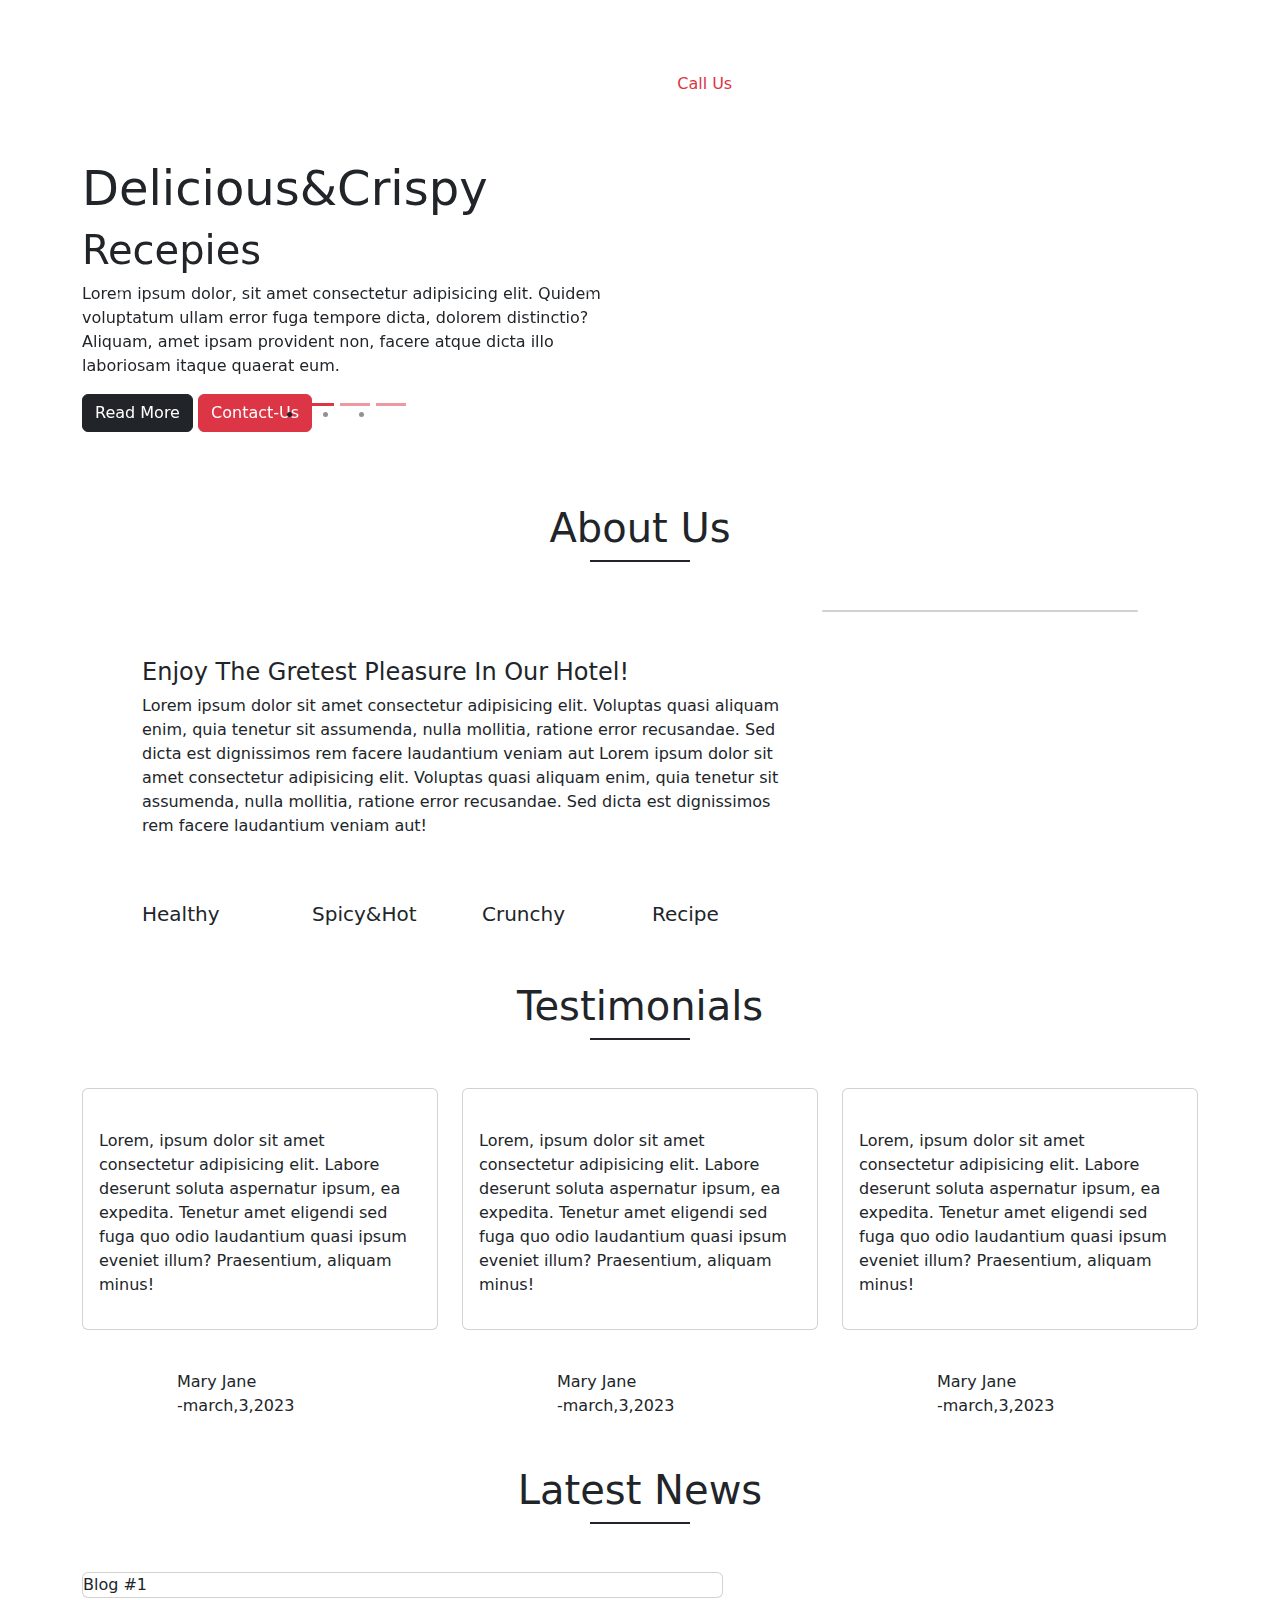
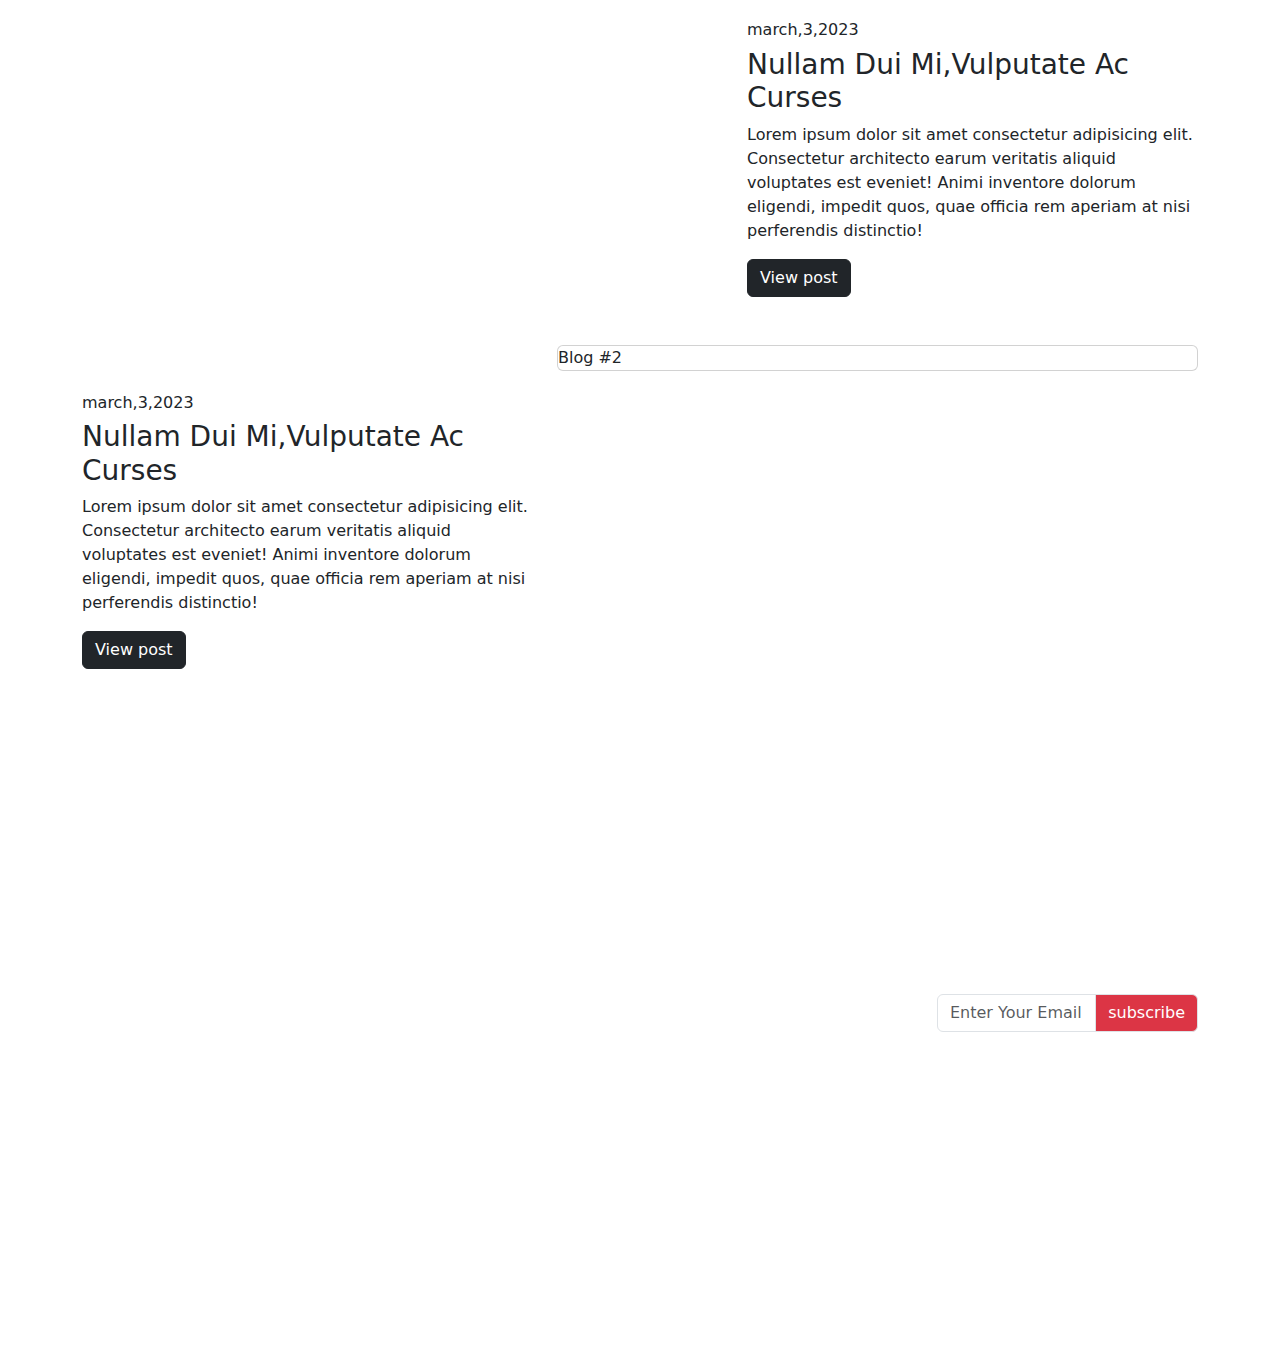
==== index.html @ 61a46062 "new" ====
<!DOCTYPE html>
<html lang="en">
<head>
    <meta charset="UTF-8">
    <meta http-equiv="X-UA-Compatible" content="IE=edge">
    <meta name="viewport" content="width=device-width, initial-scale=1.0">
    <title>Csrispy Project</title>
    <link rel="stylesheet" href="https://cdnjs.cloudflare.com/ajax/libs/font-awesome/6.4.0/css/all.min.css" />
    <!-- Latest compiled and minified CSS -->
    <link href="https://cdn.jsdelivr.net/npm/bootstrap@5.2.3/dist/css/bootstrap.min.css" rel="stylesheet">
    <link rel="stylesheet" href="css/style.css">

</head>
<body>
 <!--nav design start-->
    <section id="bar">
           <div class="container">
                <nav class="navbar navbar-expand-lg  ">
                    <div class="container-fluid">
                        <a class="navbar-brand text-white" href="#"><i class="fa-regular fa-envelope-open"></i>info@example.com</a>
                        <a class="navbar-brand text-white" href="#"><i class="fa-solid fa-phone-flip"></i>call us +12 345 678</a>
                        <button class="navbar-toggler" type="button" data-bs-toggle="collapse" data-bs-target="#collapsibleNavbar">
                            <span class="navbar-toggler-icon"></span>
                        </button>
                        <div class="collapse navbar-collapse" id="collapsibleNavbar">
                            <ul class="navbar-nav">
                                <li class="nav-item">
                                    <a class="nav-link text-white" href="#">mon-sun:8.30am to 9.30pm</a>
                                </li>
                            </ul>
                        </div>
                    </div>
                </nav>
           </div>
    </section>
<!--nav design end-->
<!--nav bar design start-->
    <section id="nav-bar">
       <div class="container">
            <nav class="navbar navbar-expand-lg ">
                <div class="container-fluid">
                    <a class="navbar-brand text-white" href="#"><i class="fa-solid fa-utensils rounded-circle text-white pe-2"></i>CRISPY</a>
                    <button class="navbar-toggler" type="button" data-bs-toggle="collapse" data-bs-target="#collapsibleNavbar1">
                        <span class="navbar-toggler-icon"></span>
                    </button>
                    <div class="collapse navbar-collapse" id="collapsibleNavbar1">
                        <ul class="navbar-nav">
                        <li class="nav-item">
                            <a class="nav-link text-white" href="indexhome.html">Home</a>
                        </li>
                        <li class="nav-item">
                            <a class="nav-link text-white" href="#">About Us</a>
                        </li>
                        <li class="nav-item">
                            <a class="nav-link text-white" href="#">Services</a>
                        </li>
                        <li class="nav-item">
                            <a class="nav-link text-white" href="#">Gallery</a>
                        </li> 
                        <li class="nav-item">
                            <a class="nav-link text-white" href="#">Blog</a>
                        </li> 
                        <li class="nav-item">
                            <a class="nav-link text-white" href="#">Contact Us</a>
                        </li> 
                        <li class="nav-item">
                            <a class="nav-link pill bg-white text-danger " href="#">Call Us</a>
                        </li> 
                        
                        </ul>
                    </div>
                </div>
            </nav>
       </div>
    </section>
<!--nav bar design end-->

<!--banner design start-->
    <section id="banner">
       <div class="container">
            <div class="row mt-5">
                <div class="col-md-6 col-sm-6 col-12">
                    <div id="demo" class="carousel slide" data-bs-ride="carousel">
                        <!-- Indicators -->
                        <ul class="carousel-indicators">
                            <li data-bs-target="#demo" data-bs-slide-to="0" class="active bg-danger"></li>
                            <li data-bs-target="#demo" data-bs-slide-to="1" class="bg-danger"></li>
                            <li data-bs-target="#demo" data-bs-slide-to="2" class="bg-danger"></li>
                        </ul>
                        <!-- The slideshow -->
                        <div class="carousel-inner">
                            <div class="carousel-item active">
                                    <h1 class="display-5 text-dark text-start">Delicious&Crispy</h1>
                                    <h1 class="text-dark text-start">Recepies</h1>
                                    <p class="text-dark text-start">Lorem ipsum dolor, sit amet consectetur adipisicing elit. Quidem voluptatum ullam error fuga tempore dicta, dolorem distinctio? Aliquam, amet ipsam provident non, facere atque dicta illo laboriosam itaque quaerat eum.</p>
                                   <div class="text-start">
                                        <button class="btn btn-dark" type="button" data-bs-toggle="modal" data-bs-target="#myModal">Read More</button>
                                        <button class="btn btn-danger" data-bs-toggle="modal" data-bs-target="#myModal1">Contact-Us</button>
                                   </div>   
                                
                            </div>
                            <div class="carousel-item">
                                
                                    <h1 class="display-5 text-dark text-start">Delicious&Crispy</h1>
                                    <h1 class="text-dark text-start">Recepies</h1>
                                    <p class="text-dark text-start">Lorem ipsum dolor, sit amet consectetur adipisicing elit. Quidem voluptatum ullam error fuga tempore dicta, dolorem distinctio? Aliquam, amet ipsam provident non, facere atque dicta illo laboriosam itaque quaerat eum.</p>
                                    <div class="text-start">
                                         <button class="btn btn-dark" type="button" data-bs-toggle="modal" data-bs-target="#myModal">Read More</button>
                                        <button class="btn btn-danger"  data-bs-toggle="modal" data-bs-target="#myModal1"">Contact-Us</button>
                                    </div>
                                
                            </div>
                            <div class="carousel-item">
                                 <button class="btn btn-dark" type="button" data-bs-toggle="modal" data-bs-target="#myModal">Read More</button>
                                        <button class="btn btn-danger"  data-bs-toggle="modal" data-bs-target="#myModal1"">Contact-Us</button>
                                    </d
                                    <h1 class="display-5 text-dark text-start">Delicious&Crispy</h1>
                                    <h1 class="text-dark text-start">Recepies</h1>
                                    <p class="text-dark text-start">Lorem ipsum dolor, sit amet consectetur adipisicing elit. Quidem voluptatum ullam error fuga tempore dicta, dolorem distinctio? Aliquam, amet ipsam provident non, facere atque dicta illo laboriosam itaque quaerat eum.</p>
                                    <div class="text-start">
                                       iv>
                                
                            </div>
                        </div>
                          <!-- Left and right controls -->
                        <a class="carousel-control-prev" href="#demo" data-bs-slide="prev">
                            <span class="carousel-control-prev-icon"></span>
                        </a>
                        <a class="carousel-control-next" href="#demo" data-bs-slide="next">
                            <span class="carousel-control-next-icon"></span>
                        </a>
                    </div>
                </div>
                <div class="col-md-6 col-sm-6 col-12">
                     <img class="rounded-circle" src="images/1.jpg" alt="">
                </div>
            </div>
        </div>
    </section>
<!--banner design end-->
<!--about design start-->
    <section id="about">
        <div class="text-center my-5">
            <h1>About Us</h1>
            <div class="border mx-auto mb-5 border-dark"style="width: 100px;"></div>
        </div>
        <div class="container">
            <div class="row mx-5">
                <div class="col-md-8 col-sm-8 col-12 pt-5">
                    <h4>Enjoy The Gretest Pleasure In Our Hotel!</h4>
                    <p>Lorem ipsum dolor sit amet consectetur adipisicing elit. Voluptas quasi aliquam enim, quia tenetur sit assumenda, nulla mollitia, ratione error recusandae. Sed dicta est dignissimos rem facere laudantium veniam aut
                    Lorem ipsum dolor sit amet consectetur adipisicing elit. Voluptas quasi aliquam enim, quia tenetur sit assumenda, nulla mollitia, ratione error recusandae. Sed dicta est dignissimos rem facere laudantium veniam aut!</p>
                    <div class="row">
                        <div class="col-md-3">
                            <i class="fa-solid fa-cake-candles rounded-circle icon1 py-3 text-white"></i>
                            <h5>Healthy</h5>
                        </div>
                        <div class="col-md-3">
                            <i class="fa-solid fa-rocket rounded-circle icon1 py-3 text-white"></i>
                            <h5>Spicy&Hot</h5>
                        </div>
                        <div class="col-md-3">
                            <i class="fa-solid fa-utensils rounded-circle icon1 py-3 text-white"></i>
                            <h5>Crunchy</h5>
                        </div>
                        <div class="col-md-3">
                            <i class="fa-solid fa-mug-hot rounded-circle icon1 py-3 text-white"></i>
                            <h5>Recipe</h5>
                        </div>
                    </div>
                </div>
                <div class="col-md-4 col-sm-4 col-12">
                   <div class="card">
                        <img src="images/7.jpeg" alt="">
                   </div>
                </div>
            </div>
        </div>
    </section>
<!--aboutdesign end-->

<!--testimonials design start-->
    <section id="testi">
        <div class="text-center my-5">
            <h1>Testimonials</h1>
            <div class="border mx-auto mb-5 border-dark"style="width: 100px;"></div>
        </div>
        <div class="container">
            <div class="row">
                <div class="col-md-4 col-sm-4 col-12">
                    <div class="card">
                        <div class="card-body">
                            <p><span class=" text-white">"</span><br>Lorem, ipsum dolor sit amet consectetur adipisicing elit. Labore deserunt soluta aspernatur ipsum, ea expedita. Tenetur amet eligendi sed fuga quo odio laudantium quasi ipsum eveniet illum? Praesentium, aliquam minus!</p>
                        </div>
                    </div>
                        <div class="row pt-4">
                            <div class="col-md-3">
                                <img src="images/4.jpeg" class="rounded-circle" alt="">
                            </div>
                            <div class="col-md-9">
                                <div class="pt-3">
                                  <span> Mary Jane</span><br>
                                    -march,3,2023
                                </div>
                            </div>
                        </div>
                </div>
                <div class="col-md-4 col-sm-4 col-12">
                    <div class="card">
                        <div class="card-body">
                            <p><span class=" text-white">"</span><br>Lorem, ipsum dolor sit amet consectetur adipisicing elit. Labore deserunt soluta aspernatur ipsum, ea expedita. Tenetur amet eligendi sed fuga quo odio laudantium quasi ipsum eveniet illum? Praesentium, aliquam minus!</p>
                        </div>
                    </div>
                        <div class="row pt-4">
                            <div class="col-md-3">
                                <img src="images/5.jpeg" class="rounded-circle" alt="">   
                            </div>
                            <div class="col-md-9">
                                <div class="pt-3">
                                  <span> Mary Jane</span><br>
                                    -march,3,2023
                                </div>
                            </div>
                        </div>
                </div>
                <div class="col-md-4 col-sm-4 col-12">
                    <div class="card">
                        <div class="card-body">
                            <p><span class=" text-white">"</span><br>Lorem, ipsum dolor sit amet consectetur adipisicing elit. Labore deserunt soluta aspernatur ipsum, ea expedita. Tenetur amet eligendi sed fuga quo odio laudantium quasi ipsum eveniet illum? Praesentium, aliquam minus!</p>
                        </div>
                    </div>
                        <div class="row pt-4">
                            <div class="col-md-3">
                                <img src="images/6.jpeg" class="rounded-circle" alt="">
                                
                            </div>
                            <div class="col-md-9">
                                <div class="pt-3">
                                  <span> Mary Jane</span><br>
                                    -march,3,2023
                                </div>
                            </div>
                        </div>
                </div>
            </div>
        </div>
    </section>
<!--testimonials design end-->
<!--news design start-->
    <section id="news">
        <div class="text-center my-5">
            <h1>Latest News</h1>
            <div class="border mx-auto mb-5 border-dark"style="width: 100px;"></div>
        </div>
        <div class="container">
            <div class="row">
                <div class="col-md-7 col-sm-7 col-12">
                    <div class="card mb-5">
                        <span class="blog">Blog #1</span>
                         <img src="images/2.jpg" alt="">
                    </div>
                </div>
                <div class="col-md-5 col-sm-5 col-12">
                    <div class="pt-5 mb-5">
                        <h6>march,3,2023</h6>
                        <h3>Nullam Dui Mi,Vulputate Ac Curses</h3>
                        <p>Lorem ipsum dolor sit amet consectetur adipisicing elit. Consectetur architecto earum veritatis aliquid voluptates est eveniet! Animi inventore dolorum eligendi, impedit quos, quae officia rem aperiam at nisi perferendis distinctio!</p>
                        <button class="btn btn-dark">View post</button>
                    </div>
                </div>
                <div class="col-md-5 col-sm-5 col-12">
                    <div class="pt-5 mb-5">
                        <h6>march,3,2023</h6>
                        <h3>Nullam Dui Mi,Vulputate Ac Curses</h3>
                        <p>Lorem ipsum dolor sit amet consectetur adipisicing elit. Consectetur architecto earum veritatis aliquid voluptates est eveniet! Animi inventore dolorum eligendi, impedit quos, quae officia rem aperiam at nisi perferendis distinctio!</p>
                        <button class="btn btn-dark">View post</button>
                    </div>
                </div>
                <div class="col-md-7 col-sm-7 col-12">
                    <div class="card mb-5">
                        <span class="blog2">Blog #2</span>
                         <img src="images/3.jpeg" alt="">
                    </div>
                </div>
            </div>
        </div>
    </section>
    <!--news design end-->
    <!--hotel design start-->
    <section id="hotel">
        <div class="container">
           <div class="text-center text-white">
                <h1>Eat Healthy And Delicious Crispy From Our Hotel</h1>
                <p>call us to book your table today or to order your food</p>
                <h1>+1 123456789</h1>
           </div>
        </div>
    </section>
<!--hotel design end-->

<!--footer design start-->
    <section id="footer">
        <div class="container">
            <div class="row py-5">
                <div class="col-md-3 col-sm-3 col-12">
                    <h4 class="text-white pb-1"><i class="fa-solid fa-utensils rounded-circle icon1"></i>crispy</h4>
                    <p class="text-white">Lorem ipsum dolor, sit amet consectetur adipisicing elit. Dolores doloremque eveniet aliquid similique, nulla, sunt qui esse magnam praesentium blanditiis ullam reprehenderit error voluptatem doloribus porro earum impedit voluptas nisi.</p>
                    <h4 class="text-white">Trusted by <span>500+ people</span></h4>
                </div>
                <div class="col-md-3 col-sm-3 col-12">
                    <h4 class="text-white pb-1">Address info</h4>
                    <P class="text-white pb-1"><i class="fa-solid fa-location-dot"></i>uppalagupatm,uppalaguptam mandal,east godavari,andhra pradesh</P>
                    <p class="text-white"><i class="fa-solid fa-phone-flip"></i>+1(12)123 456 789<br><i class="fa-solid fa-envelope"></i>info@example.com</p>
                </div>
                <div class="col-md-3 col-sm-3 col-12">
                    <h4 class="text-white pb-1">Quick Links</h4>
                    <p class="text-white">Order Online<br>Healthy Crispy<br>Support Helpline<br>Privacy Policy</p>
                </div>
                <div class="col-md-3 col-sm-3 col-12">
                    <h4 class="text-white">Subscribe Us</h4>
                    <p class="text-white">subscribe our news letter</p>
                    <form>
                        <div class="input-group">
                            <input type="text" class="form-control" placeholder="Enter Your Email Here">
                            <span class="input-group-text bg-danger text-white">subscribe</span>
                        </div>
                    </form>
                    <p class="text-white p-2"><i class="fa-brands fa-facebook pe-2"></i><i class="fa-brands fa-twitter pe-2"></i><i class="fa-brands fa-linkedin pe-2"></i><i class="fa-brands fa-pinterest pe-2"></i><i class="fa-brands fa-google-plus-g pe-2"></i></p>
                </div>
            </div>
        </div>
        <div class="border border-white"></div>
    </section>
    <!--footer design end-->
    <!--foot design start-->
    <div class="foot">
        <p class="text-white">&copy; 2023 Crispy.All Rights Reserved|Designed By W3layouts</p>
    </div>
    <!--foot design end-->
    <!---------------------read more model----------------------------------->
    <div class="modal" id="myModal">
        <div class="modal-dialog modal-dialog-scrollable">
          <div class="modal-content">
                <!-- Modal Header -->
                <div class="modal-header">
                    <h3 class="modal-title">Crispy</h3>
                    <button type="button" class="btn-close" data-bs-dismiss="modal"></button>
                </div>
                <!-- Modal body -->
                <div class="modal-body">
                    <h4>More About Crispy</h4>
                    <p>Some text to enable scrolling.. Lorem ipsum dolor sit amet, consectetur adipiscing elit, sed do eiusmod tempor incididunt ut labore et dolore magna aliqua. Ut enim ad minim veniam, quis nostrud exercitation ullamco laboris nisi ut aliquip ex ea commodo consequat. Duis aute irure dolor in reprehenderit in voluptate velit esse cillum dolore eu fugiat nulla pariatur. Excepteur sint occaecat cupidatat non proident, sunt in culpa qui officia deserunt mollit anim id est laborum consectetur adipiscing elit, sed do eiusmod tempor incididunt ut labore et dolore magna aliqua. Ut enim ad minim veniam, quis nostrud exercitation ullamco laboris nisi ut aliquip ex ea commodo consequat.</p>
                    <p>Some text to enable scrolling.. Lorem ipsum dolor sit amet, consectetur adipiscing elit, sed do eiusmod tempor incididunt ut labore et dolore magna aliqua. Ut enim ad minim veniam, quis nostrud exercitation ullamco laboris nisi ut aliquip ex ea commodo consequat. Duis aute irure dolor in reprehenderit in voluptate velit esse cillum dolore eu fugiat nulla pariatur. Excepteur sint occaecat cupidatat non proident, sunt in culpa qui officia deserunt mollit anim id est laborum consectetur adipiscing elit, sed do eiusmod tempor incididunt ut labore et dolore magna aliqua. Ut enim ad minim veniam, quis nostrud exercitation ullamco laboris nisi ut aliquip ex ea commodo consequat.</p>
                </div>
                <!-- Modal footer -->
                <div class="modal-footer">
                    <button type="button" class="btn btn-danger" data-bs-dismiss="modal">Close</button>
                </div>
          </div>
        </div>
      </div>
<!----------------contact model----------------------->
            <!-- The Modal -->
        <div class="modal fade" id="myModal1">
            <div class="modal-dialog">
                <div class="modal-content">
                    <!-- Modal Header -->
                    <div class="modal-header">
                        <h4 class="modal-title">Contact Us</h4>
                        <button type="button" class="btn-close" data-bs-dismiss="modal"></button>
                    </div>
                    <!-- Modal body -->
                    <div class="modal-body">
                        <form action="/action_page.php">
                            <div class="mb-3 mt-3">
                                <label for="name">Name:</label>
                                <input type="text" class="form-control" id="name" placeholder="Enter Your Name" name="Name">
                            </div>
                            <div class="mb-3 mt-3">
                              <label for="email">User Email:</label>
                              <input type="email" class="form-control" id="email" placeholder="Enter email" name="email">
                            </div>
                            <div class="mb-3 mt-3">
                                <label for="msg">Message</label>
                                <input type="textarea" class="form-control" id="msg" name="Message">
                            </div>
                            <button type="submit" class="btn btn-primary">Send</button>
                        </form>
                    </div>
                    <!-- Modal footer -->
                    <div class="modal-footer">
                    <button type="button" class="btn btn-danger" data-bs-dismiss="modal">Close</button>
                    </div>
                </div>
            </div>
        </div>
            
            <!-- Latest compiled JavaScript -->
        <script src="https://cdn.jsdelivr.net/npm/bootstrap@5.2.3/dist/js/bootstrap.bundle.min.js"></script>

</body>
</html>
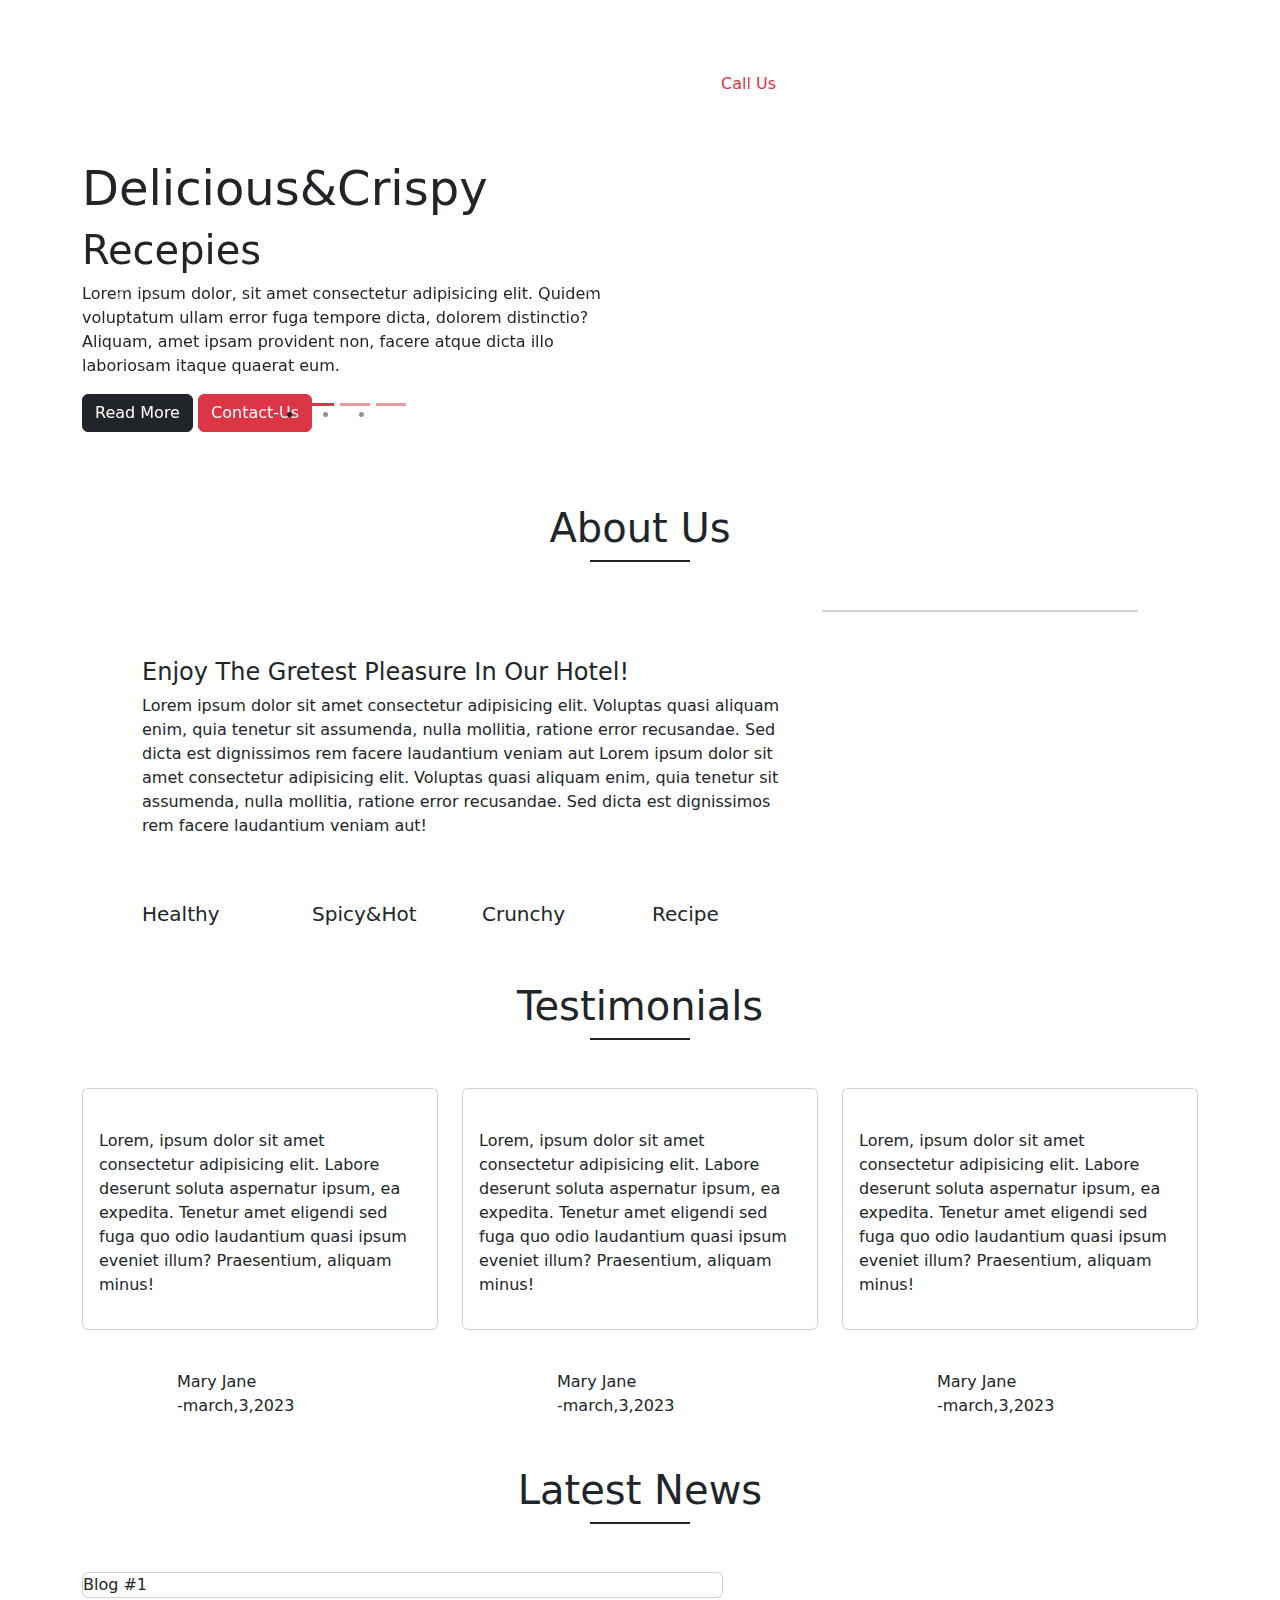
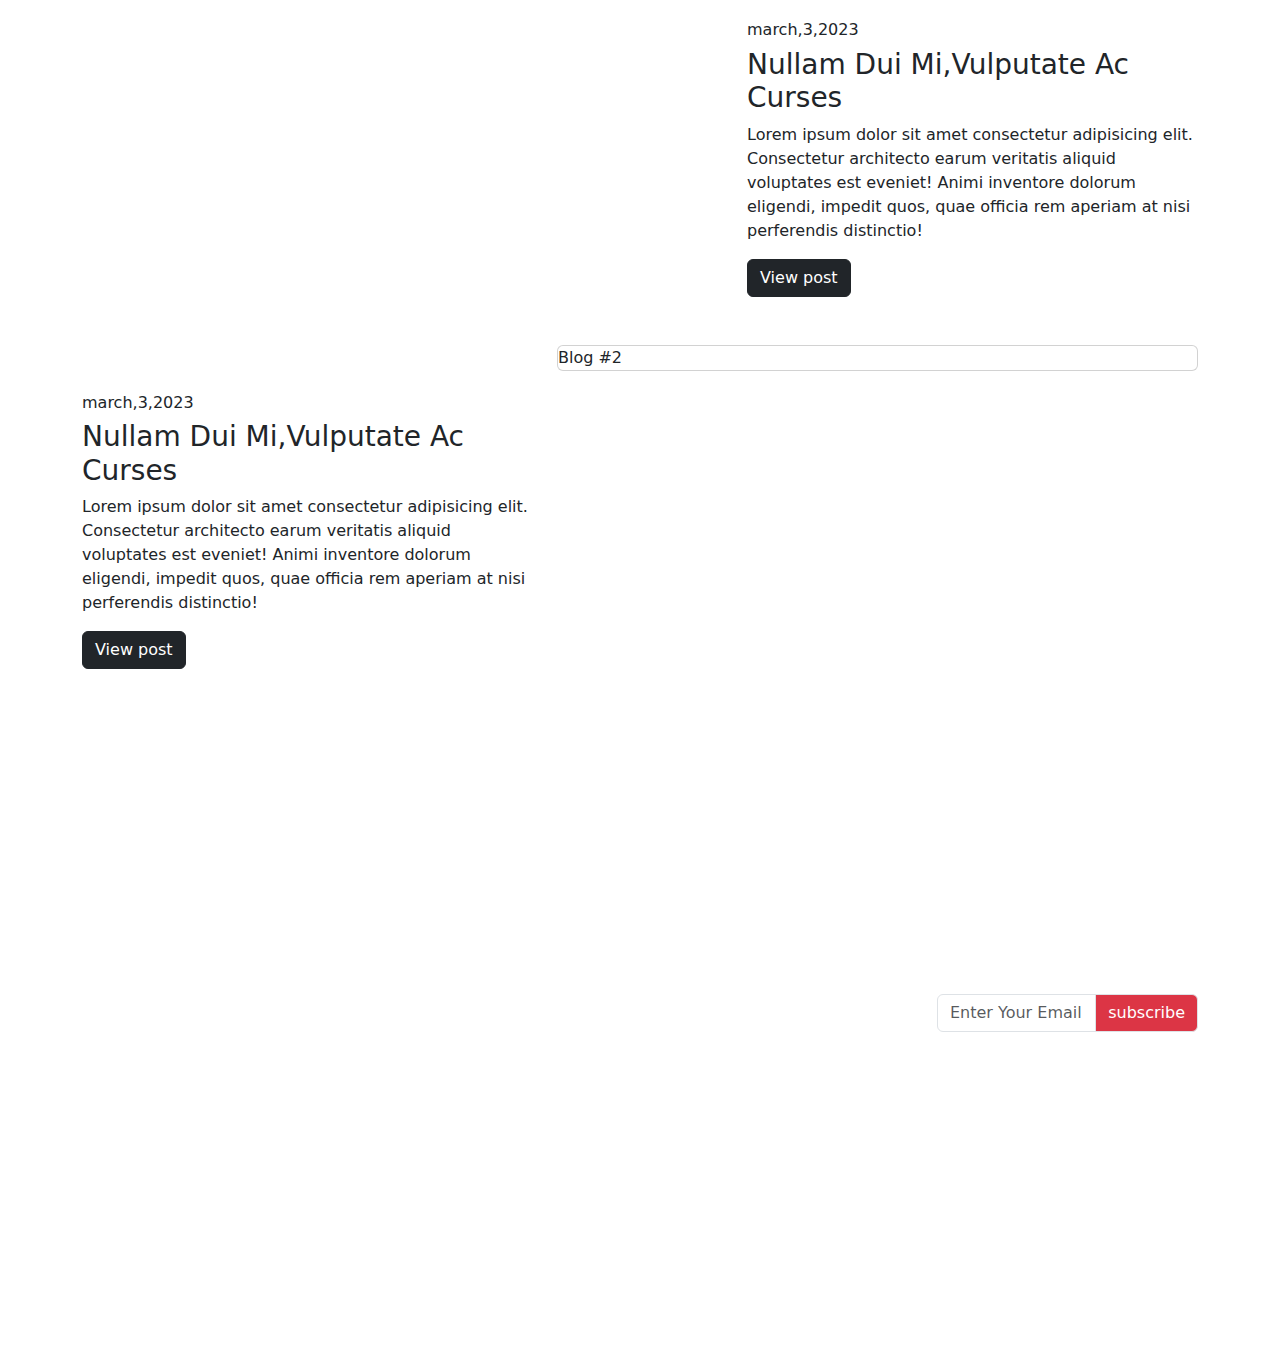
==== commit 38d5fb89: "name change" ====
--- a/index.html
+++ b/index.html
@@ -46,7 +46,7 @@
                     <div class="collapse navbar-collapse" id="collapsibleNavbar1">
                         <ul class="navbar-nav">
                         <li class="nav-item">
-                            <a class="nav-link text-white" href="indexhome.html">Home</a>
+                            <a class="nav-link text-white" href="indexhome.html">Home Page</a>
                         </li>
                         <li class="nav-item">
                             <a class="nav-link text-white" href="#">About Us</a>
@@ -399,4 +399,4 @@
         <script src="https://cdn.jsdelivr.net/npm/bootstrap@5.2.3/dist/js/bootstrap.bundle.min.js"></script>
 
 </body>
-</html>+</html>
